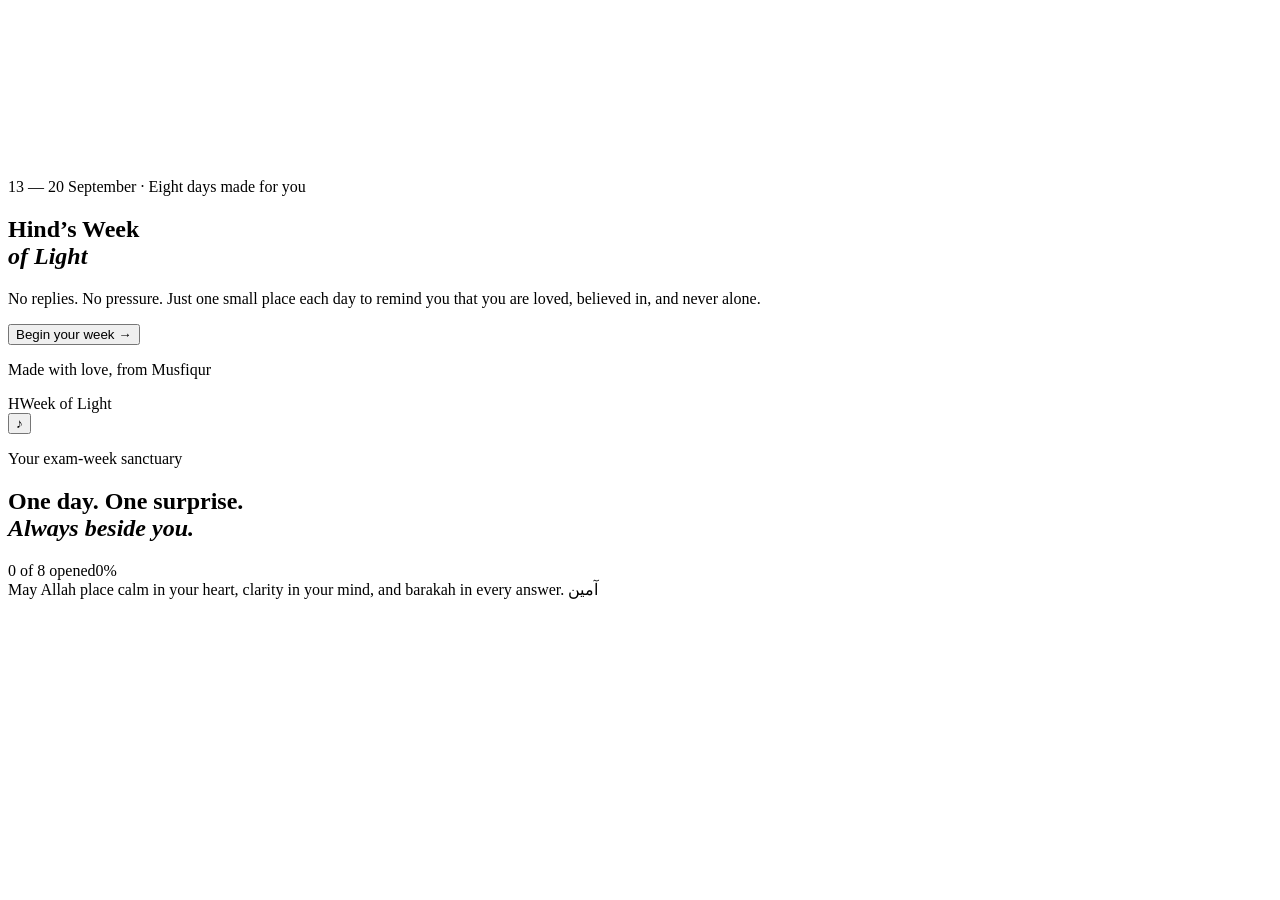
==== day-1/index.html @ b3e696e0 "Add standalone Day 1 experience" ====
<!doctype html>
<html lang="en">
<head>
  <meta charset="UTF-8" />
  <meta name="viewport" content="width=device-width, initial-scale=1.0" />
  <meta name="theme-color" content="#07101f" />
  <title>Hind's Week of Light</title>
  <meta name="description" content="Eight little moments of support for Hind's exam week." />
  <link rel="preconnect" href="https://fonts.googleapis.com">
  <link rel="preconnect" href="https://fonts.gstatic.com" crossorigin>
  <link href="https://fonts.googleapis.com/css2?family=Cormorant+Garamond:wght@500;600;700&family=Manrope:wght@400;500;600;700&display=swap" rel="stylesheet">
  <link rel="stylesheet" href="/hind-exam-lights/styles.css" />
</head>
<body>
  <canvas id="stars" aria-hidden="true"></canvas>
  <main>
    <section class="welcome" id="welcome">
      <p class="eyebrow">13 — 20 September · Eight days made for you</p>
      <h1>Hind’s Week<br><em>of Light</em></h1>
      <p class="intro">No replies. No pressure. Just one small place each day to remind you that you are loved, believed in, and never alone.</p>
      <button class="primary" id="enter">Begin your week <span>→</span></button>
      <p class="from">Made with love, from Musfiqur</p>
    </section>

    <section class="journey hidden" id="journey">
      <header class="topbar">
        <div><span class="mark">H</span><span>Week of Light</span></div>
        <button class="sound" id="sound" aria-label="Toggle ambient sound">♪</button>
      </header>

      <div class="hero">
        <div>
          <p class="eyebrow">Your exam-week sanctuary</p>
          <h2>One day. One surprise.<br><em>Always beside you.</em></h2>
        </div>
        <div class="progress-wrap">
          <div class="progress-copy"><span id="progressText">0 of 8 opened</span><span id="progressPercent">0%</span></div>
          <div class="progress"><i id="progressBar"></i></div>
        </div>
      </div>

      <div class="days" id="days"></div>
      <footer>May Allah place calm in your heart, clarity in your mind, and barakah in every answer. آمين</footer>
    </section>
  </main>

  <dialog id="experience">
    <button class="close" id="close" aria-label="Close">×</button>
    <div id="experienceContent"></div>
  </dialog>

  <template id="closing">
    <section class="day-closing">
      <span class="closing-star">✦</span>
      <p class="eyebrow">Before you return to your books</p>
      <h4>You do not have to reply.<br>I’m simply here.</h4>
      <div class="dua-card"><small>Today’s dua for you</small><p>May Allah make what feels difficult become easy, strengthen your memory, settle your heart, and place success and barakah in every effort you make. Ameen.</p></div>
      <p class="signature">Always believing in you — Musfiqur</p>
    </section>
  </template>

  <template id="survival">
    <div class="experience-head"><p>Day One</p><h3>Your Survival Kit</h3><span>Tap each item to unpack it</span></div>
    <div class="kit-grid">
      <button data-reveal="For the late-night chapters">☕<b>Warmth</b></button>
      <button data-reveal="For every thought you master">📚<b>Focus</b></button>
      <button data-reveal="For the strength already inside you">✨<b>Courage</b></button>
      <button data-reveal="For the breaks you deserve">🍫<b>Comfort</b></button>
      <button data-reveal="For every tiny victory">🌹<b>Pride</b></button>
      <button data-reveal="For all the love crossing the distance">💛<b>Me</b></button>
    </div><div class="reveal-line" id="revealLine">Your kit is waiting…</div>
  </template>

  <template id="arcade">
    <div class="experience-head"><p>Day Two</p><h3>Hind’s Focus Game</h3><span>Collect 7 golden stars before time runs out</span></div>
    <div class="game"><div class="game-stats"><b>Stars <span id="score">0</span>/7</b><b>Time <span id="timer">20</span>s</b></div><div class="game-board" id="gameBoard"><button id="startGame">Start</button></div></div>
  </template>

  <template id="museum">
    <div class="experience-head"><p>Day Three</p><h3>The Gallery of Her Mind</h3><span>Four rooms. One extraordinary woman.</span></div>
    <div class="museum">
      <button class="gallery-card" data-room="The Discipline Room" data-copy="Every hour you choose your future over comfort becomes part of the woman you are becoming."><span>01</span><b>Discipline</b></button>
      <button class="gallery-card" data-room="The Brilliant Mind" data-copy="Your intelligence is more than grades—it is the way you keep learning, questioning, and growing."><span>02</span><b>Brilliance</b></button>
      <button class="gallery-card" data-room="The Courage Hall" data-copy="Stress may visit, but it never gets to decide who you are or how your story ends."><span>03</span><b>Courage</b></button>
      <button class="gallery-card" data-room="The Future Wing" data-copy="One day you will look back at this week and realize it was another bridge you crossed beautifully."><span>04</span><b>Future</b></button>
    </div><div class="museum-plaque" id="plaque"><b>Select a gallery</b><p>Your private exhibition is ready.</p></div>
  </template>

  <template id="cafe">
    <div class="experience-head"><p>Day Four</p><h3>Study Beside Me</h3><span>A quiet café where distance cannot enter</span></div>
    <div class="focus-scene"><div class="rain"></div><div class="two-seats"><div><span>H</span><small>Sana’a</small></div><i>♡</i><div><span>M</span><small>New York</small></div></div><div class="focus-clock" id="focusClock">05:00</div><button class="primary small" id="focusStart">Start our quiet five minutes</button></div>
  </template>

  <template id="future">
    <div class="experience-head"><p>Day Five</p><h3>Build Your Tomorrow</h3><span>Move through every chapter of the future</span></div>
    <div class="future-track"><div class="future-fill" id="futureFill"></div><button data-stage="0">Books</button><button data-stage="1">Exam</button><button data-stage="2">Graduation</button><button data-stage="3">Dream career</button><button data-stage="4">Our future</button></div><div class="future-card" id="futureCard"><span>01</span><h4>Today’s pages</h4><p>Every page is quietly building something beautiful.</p></div>
  </template>

  <template id="sky">
    <div class="experience-head"><p>Day Six · Jumu’ah</p><h3>A Sky Full of Duas</h3><span>Touch the darkness and fill it with light</span></div>
    <div class="dua-sky" id="duaSky"><p id="duaPrompt">Tap anywhere to place a star</p></div>
  </template>

  <template id="battle">
    <div class="experience-head"><p>Day Seven</p><h3>The Final Boss</h3><span>Choose your power and defeat exam stress</span></div>
    <div class="battle"><div class="boss"><div class="boss-face">STRESS</div><div class="health"><i id="health"></i></div></div><div class="powers"><button data-hit="34">Focus</button><button data-hit="26">Tawakkul</button><button data-hit="22">Rest</button><button data-hit="30">Confidence</button></div><p id="battleText">Stress looks big. Your strength is bigger.</p></div>
  </template>

  <template id="finale">
    <div class="experience-head"><p>Day Eight · The Finale</p><h3>The Night She Did It</h3><span>Your celebration begins now</span></div>
    <div class="finale"><div class="curtain left"></div><div class="curtain right"></div><div class="award"><span>✦</span><p>The 2026 Award for</p><h4>Queen of Never Giving Up</h4><small>Presented to Hind — the woman Musfiqur never stopped believing in.</small></div><button class="primary small" id="celebrate">Celebrate her</button><div class="confetti" id="confetti"></div></div>
  </template>

  <script src="/hind-exam-lights/app.js"></script>
</body>
</html>
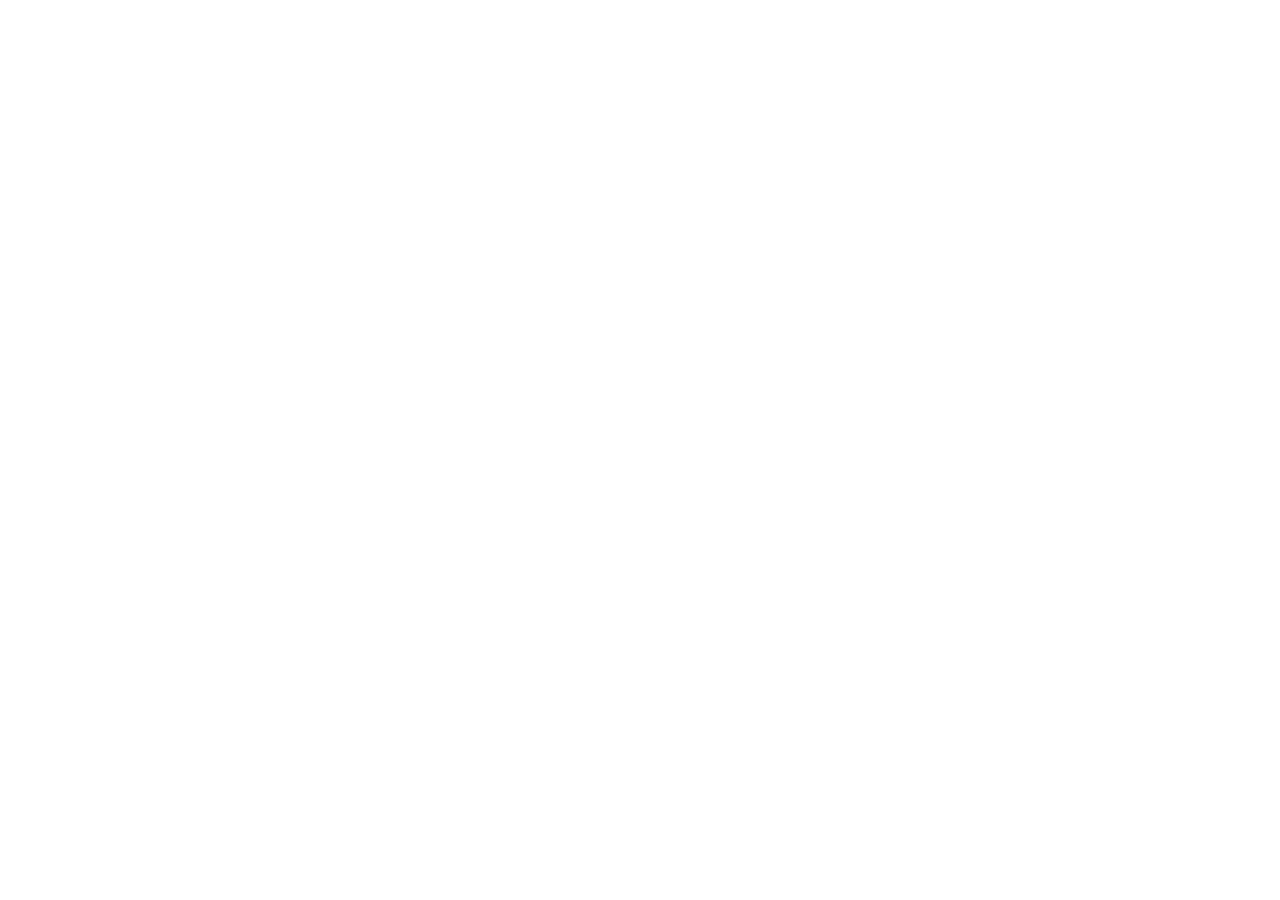
==== commit 5d76bada: "Rebuild all eight days as cinematic visual experiences" ====
--- a/day-1/index.html
+++ b/day-1/index.html
@@ -1,116 +1,2 @@
 <!doctype html>
-<html lang="en">
-<head>
-  <meta charset="UTF-8" />
-  <meta name="viewport" content="width=device-width, initial-scale=1.0" />
-  <meta name="theme-color" content="#07101f" />
-  <title>Hind's Week of Light</title>
-  <meta name="description" content="Eight little moments of support for Hind's exam week." />
-  <link rel="preconnect" href="https://fonts.googleapis.com">
-  <link rel="preconnect" href="https://fonts.gstatic.com" crossorigin>
-  <link href="https://fonts.googleapis.com/css2?family=Cormorant+Garamond:wght@500;600;700&family=Manrope:wght@400;500;600;700&display=swap" rel="stylesheet">
-  <link rel="stylesheet" href="/hind-exam-lights/styles.css" />
-</head>
-<body>
-  <canvas id="stars" aria-hidden="true"></canvas>
-  <main>
-    <section class="welcome" id="welcome">
-      <p class="eyebrow">13 — 20 September · Eight days made for you</p>
-      <h1>Hind’s Week<br><em>of Light</em></h1>
-      <p class="intro">No replies. No pressure. Just one small place each day to remind you that you are loved, believed in, and never alone.</p>
-      <button class="primary" id="enter">Begin your week <span>→</span></button>
-      <p class="from">Made with love, from Musfiqur</p>
-    </section>
-
-    <section class="journey hidden" id="journey">
-      <header class="topbar">
-        <div><span class="mark">H</span><span>Week of Light</span></div>
-        <button class="sound" id="sound" aria-label="Toggle ambient sound">♪</button>
-      </header>
-
-      <div class="hero">
-        <div>
-          <p class="eyebrow">Your exam-week sanctuary</p>
-          <h2>One day. One surprise.<br><em>Always beside you.</em></h2>
-        </div>
-        <div class="progress-wrap">
-          <div class="progress-copy"><span id="progressText">0 of 8 opened</span><span id="progressPercent">0%</span></div>
-          <div class="progress"><i id="progressBar"></i></div>
-        </div>
-      </div>
-
-      <div class="days" id="days"></div>
-      <footer>May Allah place calm in your heart, clarity in your mind, and barakah in every answer. آمين</footer>
-    </section>
-  </main>
-
-  <dialog id="experience">
-    <button class="close" id="close" aria-label="Close">×</button>
-    <div id="experienceContent"></div>
-  </dialog>
-
-  <template id="closing">
-    <section class="day-closing">
-      <span class="closing-star">✦</span>
-      <p class="eyebrow">Before you return to your books</p>
-      <h4>You do not have to reply.<br>I’m simply here.</h4>
-      <div class="dua-card"><small>Today’s dua for you</small><p>May Allah make what feels difficult become easy, strengthen your memory, settle your heart, and place success and barakah in every effort you make. Ameen.</p></div>
-      <p class="signature">Always believing in you — Musfiqur</p>
-    </section>
-  </template>
-
-  <template id="survival">
-    <div class="experience-head"><p>Day One</p><h3>Your Survival Kit</h3><span>Tap each item to unpack it</span></div>
-    <div class="kit-grid">
-      <button data-reveal="For the late-night chapters">☕<b>Warmth</b></button>
-      <button data-reveal="For every thought you master">📚<b>Focus</b></button>
-      <button data-reveal="For the strength already inside you">✨<b>Courage</b></button>
-      <button data-reveal="For the breaks you deserve">🍫<b>Comfort</b></button>
-      <button data-reveal="For every tiny victory">🌹<b>Pride</b></button>
-      <button data-reveal="For all the love crossing the distance">💛<b>Me</b></button>
-    </div><div class="reveal-line" id="revealLine">Your kit is waiting…</div>
-  </template>
-
-  <template id="arcade">
-    <div class="experience-head"><p>Day Two</p><h3>Hind’s Focus Game</h3><span>Collect 7 golden stars before time runs out</span></div>
-    <div class="game"><div class="game-stats"><b>Stars <span id="score">0</span>/7</b><b>Time <span id="timer">20</span>s</b></div><div class="game-board" id="gameBoard"><button id="startGame">Start</button></div></div>
-  </template>
-
-  <template id="museum">
-    <div class="experience-head"><p>Day Three</p><h3>The Gallery of Her Mind</h3><span>Four rooms. One extraordinary woman.</span></div>
-    <div class="museum">
-      <button class="gallery-card" data-room="The Discipline Room" data-copy="Every hour you choose your future over comfort becomes part of the woman you are becoming."><span>01</span><b>Discipline</b></button>
-      <button class="gallery-card" data-room="The Brilliant Mind" data-copy="Your intelligence is more than grades—it is the way you keep learning, questioning, and growing."><span>02</span><b>Brilliance</b></button>
-      <button class="gallery-card" data-room="The Courage Hall" data-copy="Stress may visit, but it never gets to decide who you are or how your story ends."><span>03</span><b>Courage</b></button>
-      <button class="gallery-card" data-room="The Future Wing" data-copy="One day you will look back at this week and realize it was another bridge you crossed beautifully."><span>04</span><b>Future</b></button>
-    </div><div class="museum-plaque" id="plaque"><b>Select a gallery</b><p>Your private exhibition is ready.</p></div>
-  </template>
-
-  <template id="cafe">
-    <div class="experience-head"><p>Day Four</p><h3>Study Beside Me</h3><span>A quiet café where distance cannot enter</span></div>
-    <div class="focus-scene"><div class="rain"></div><div class="two-seats"><div><span>H</span><small>Sana’a</small></div><i>♡</i><div><span>M</span><small>New York</small></div></div><div class="focus-clock" id="focusClock">05:00</div><button class="primary small" id="focusStart">Start our quiet five minutes</button></div>
-  </template>
-
-  <template id="future">
-    <div class="experience-head"><p>Day Five</p><h3>Build Your Tomorrow</h3><span>Move through every chapter of the future</span></div>
-    <div class="future-track"><div class="future-fill" id="futureFill"></div><button data-stage="0">Books</button><button data-stage="1">Exam</button><button data-stage="2">Graduation</button><button data-stage="3">Dream career</button><button data-stage="4">Our future</button></div><div class="future-card" id="futureCard"><span>01</span><h4>Today’s pages</h4><p>Every page is quietly building something beautiful.</p></div>
-  </template>
-
-  <template id="sky">
-    <div class="experience-head"><p>Day Six · Jumu’ah</p><h3>A Sky Full of Duas</h3><span>Touch the darkness and fill it with light</span></div>
-    <div class="dua-sky" id="duaSky"><p id="duaPrompt">Tap anywhere to place a star</p></div>
-  </template>
-
-  <template id="battle">
-    <div class="experience-head"><p>Day Seven</p><h3>The Final Boss</h3><span>Choose your power and defeat exam stress</span></div>
-    <div class="battle"><div class="boss"><div class="boss-face">STRESS</div><div class="health"><i id="health"></i></div></div><div class="powers"><button data-hit="34">Focus</button><button data-hit="26">Tawakkul</button><button data-hit="22">Rest</button><button data-hit="30">Confidence</button></div><p id="battleText">Stress looks big. Your strength is bigger.</p></div>
-  </template>
-
-  <template id="finale">
-    <div class="experience-head"><p>Day Eight · The Finale</p><h3>The Night She Did It</h3><span>Your celebration begins now</span></div>
-    <div class="finale"><div class="curtain left"></div><div class="curtain right"></div><div class="award"><span>✦</span><p>The 2026 Award for</p><h4>Queen of Never Giving Up</h4><small>Presented to Hind — the woman Musfiqur never stopped believing in.</small></div><button class="primary small" id="celebrate">Celebrate her</button><div class="confetti" id="confetti"></div></div>
-  </template>
-
-  <script src="/hind-exam-lights/app.js"></script>
-</body>
-</html>
+<html lang="en"><head><meta charset="UTF-8"><meta name="viewport" content="width=device-width,initial-scale=1,viewport-fit=cover"><meta name="theme-color" content="#030711"><title>Hind's Week of Light</title><meta name="description" content="Eight cinematic moments of love and encouragement for Hind's exam week."><link rel="preconnect" href="https://fonts.googleapis.com"><link rel="preconnect" href="https://fonts.gstatic.com" crossorigin><link href="https://fonts.googleapis.com/css2?family=Cormorant+Garamond:wght@500;600;700&family=Manrope:wght@400;500;600;700&display=swap" rel="stylesheet"><link rel="stylesheet" href="/hind-exam-lights/styles.css"></head><body><canvas id="fx"></canvas><main id="app"></main><script src="/hind-exam-lights/app.js"></script></body></html>
